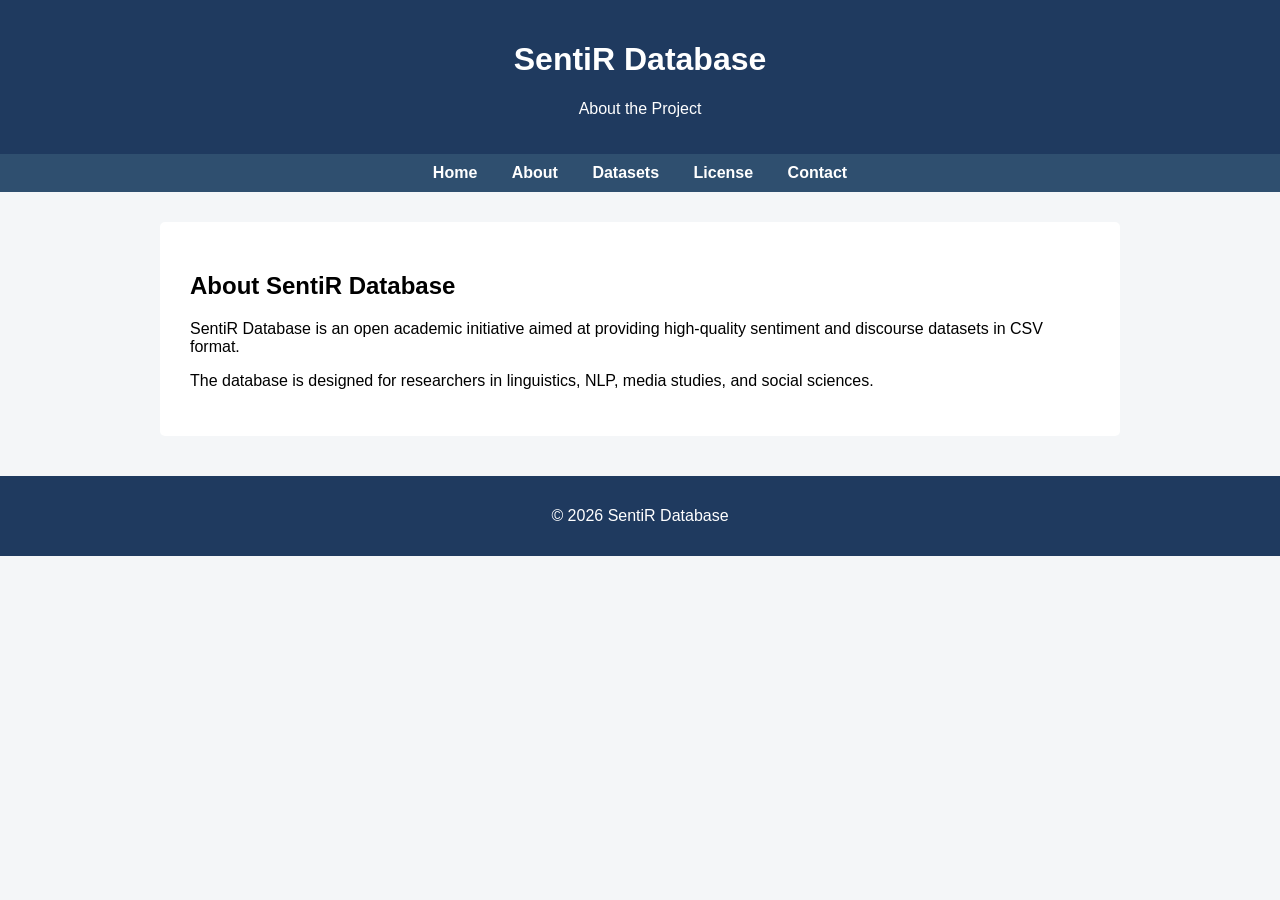
==== about.html @ 33461680 "Add files via upload" ====
<!DOCTYPE html>
<html>
<head>
    <title>About – SentiR Database</title>
    <link rel="stylesheet" href="style.css">
</head>
<body>

<header>
    <h1>SentiR Database</h1>
    <p>About the Project</p>
</header>

<nav>
    <a href="index.html">Home</a>
    <a href="about.html">About</a>
    <a href="datasets.html">Datasets</a>
    <a href="license.html">License</a>
    <a href="contact.html">Contact</a>
</nav>

<div class="container">

<h2>About SentiR Database</h2>
<p>
SentiR Database is an open academic initiative aimed at providing
high-quality sentiment and discourse datasets in CSV format.
</p>

<p>
The database is designed for researchers in linguistics, NLP,
media studies, and social sciences.
</p>

</div>

<footer>
<p>© 2026 SentiR Database</p>
</footer>

</body>
</html>
---- style.css ----
body {
    font-family: Arial, Helvetica, sans-serif;
    background-color: #f4f6f8;
    margin: 0;
    padding: 0;
}

header {
    background-color: #1f3a5f;
    color: white;
    padding: 20px;
    text-align: center;
}

nav {
    background-color: #2f4f6f;
    padding: 10px;
    text-align: center;
}

nav a {
    color: white;
    text-decoration: none;
    margin: 0 15px;
    font-weight: bold;
}

nav a:hover {
    text-decoration: underline;
}

.container {
    max-width: 900px;
    margin: 30px auto;
    background-color: white;
    padding: 30px;
    border-radius: 5px;
}

footer {
    background-color: #1f3a5f;
    color: white;
    text-align: center;
    padding: 15px;
    margin-top: 40px;
}
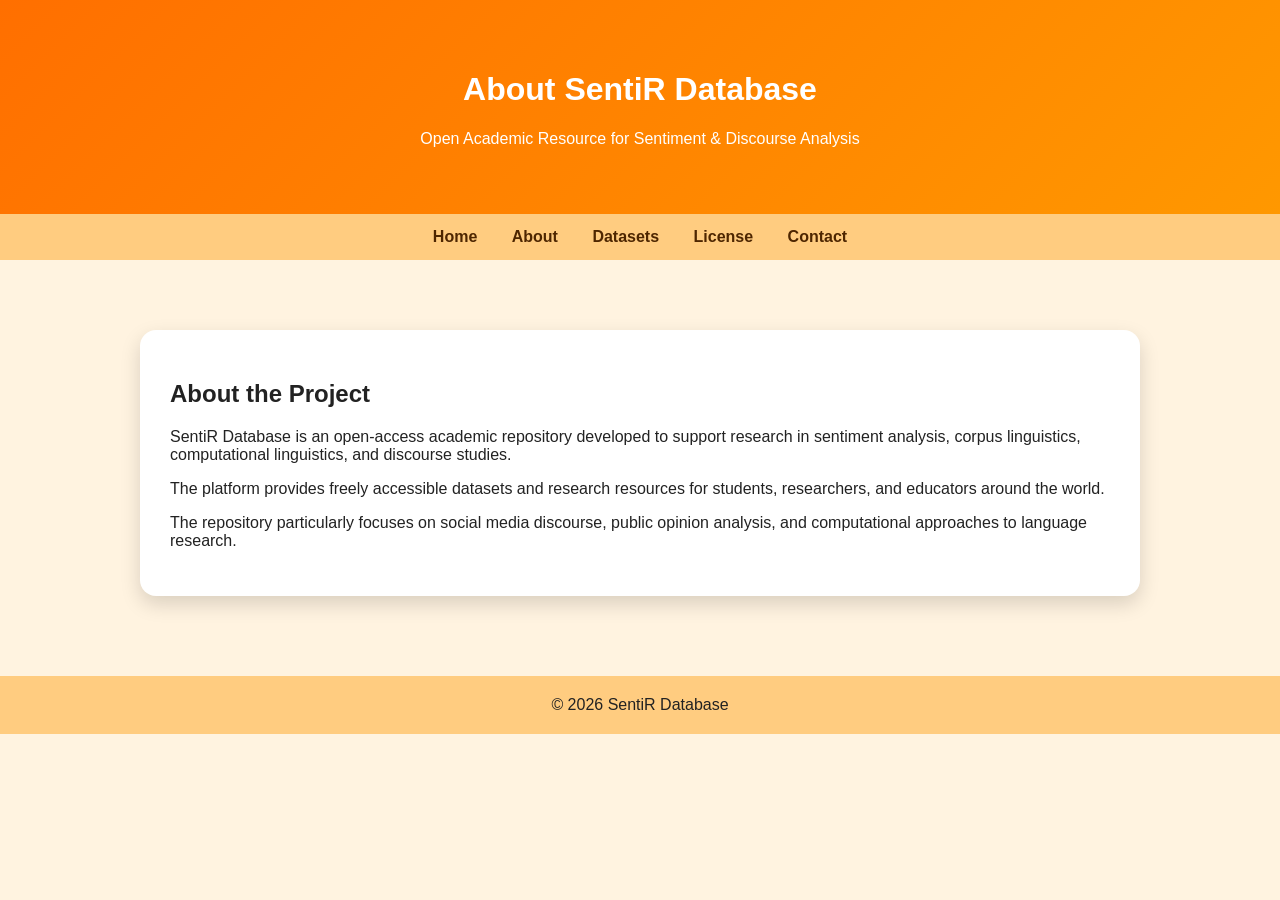
==== commit 6c3f8cb5: "Revamp About page with new design and content Updated the structure and styling of the About page, e" ====
--- a/about.html
+++ b/about.html
@@ -1,42 +1,120 @@
 <!DOCTYPE html>
-<html>
+<html lang="en">
 <head>
-    <title>About – SentiR Database</title>
-    <link rel="stylesheet" href="style.css">
+<meta charset="UTF-8">
+<title>About - SentiR Database</title>
+
+<style>
+body{
+margin:0;
+font-family:Segoe UI,Arial,sans-serif;
+background:#fff3e0;
+color:#222;
+animation:fadeIn 1s ease;
+}
+
+@keyframes fadeIn{
+from{opacity:0;}
+to{opacity:1;}
+}
+
+header{
+background:linear-gradient(135deg,#ff6f00,#ff9800);
+color:white;
+padding:50px 20px;
+text-align:center;
+}
+
+nav{
+background:#ffcc80;
+padding:14px;
+text-align:center;
+}
+
+nav a{
+margin:0 15px;
+text-decoration:none;
+font-weight:bold;
+color:#4e2600;
+}
+
+.container{
+max-width:1000px;
+margin:50px auto;
+padding:20px;
+}
+
+.card{
+background:white;
+padding:30px;
+border-radius:16px;
+box-shadow:0 8px 20px rgba(0,0,0,0.15);
+animation:slideUp 1s ease;
+}
+
+@keyframes slideUp{
+from{
+transform:translateY(30px);
+opacity:0;
+}
+to{
+transform:translateY(0);
+opacity:1;
+}
+}
+
+footer{
+margin-top:60px;
+background:#ffcc80;
+padding:20px;
+text-align:center;
+}
+</style>
 </head>
+
 <body>
 
 <header>
-    <h1>SentiR Database</h1>
-    <p>About the Project</p>
+<h1>About SentiR Database</h1>
+<p>Open Academic Resource for Sentiment & Discourse Analysis</p>
 </header>
 
 <nav>
-    <a href="index.html">Home</a>
-    <a href="about.html">About</a>
-    <a href="datasets.html">Datasets</a>
-    <a href="license.html">License</a>
-    <a href="contact.html">Contact</a>
+<a href="index.html">Home</a>
+<a href="about.html">About</a>
+<a href="datasets.html">Datasets</a>
+<a href="license.html">License</a>
+<a href="contact.html">Contact</a>
 </nav>
 
 <div class="container">
 
-<h2>About SentiR Database</h2>
+<div class="card">
+<h2>About the Project</h2>
+
 <p>
-SentiR Database is an open academic initiative aimed at providing
-high-quality sentiment and discourse datasets in CSV format.
+SentiR Database is an open-access academic repository developed to support
+research in sentiment analysis, corpus linguistics, computational linguistics,
+and discourse studies.
 </p>
 
 <p>
-The database is designed for researchers in linguistics, NLP,
-media studies, and social sciences.
+The platform provides freely accessible datasets and research resources
+for students, researchers, and educators around the world.
+</p>
+
+<p>
+The repository particularly focuses on social media discourse,
+public opinion analysis, and computational approaches to language research.
 </p>
 
 </div>
 
+</div>
+
 <footer>
-<p>© 2026 SentiR Database</p>
+© 2026 SentiR Database
 </footer>
 
 </body>
-</html>+</html>
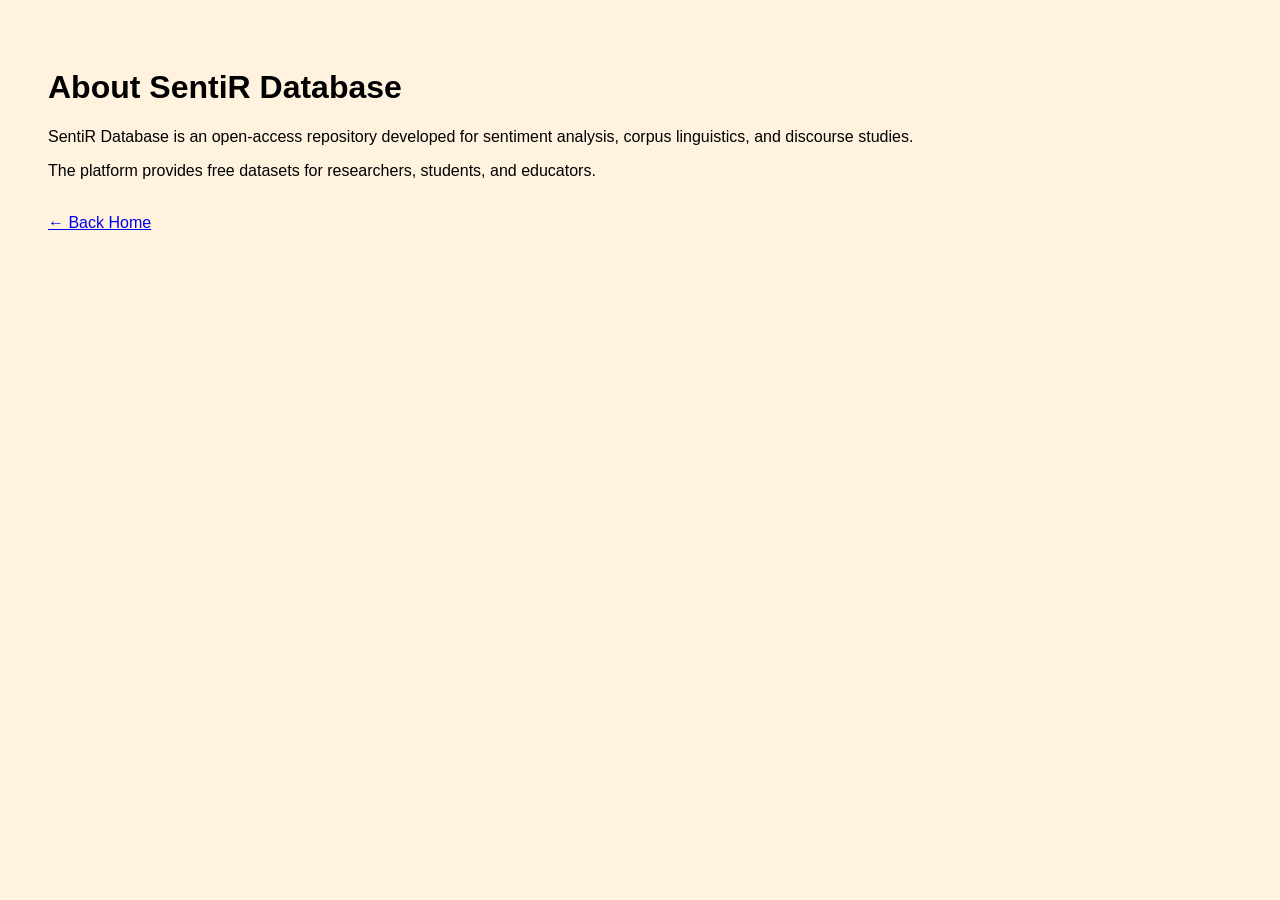
==== commit 19896ef3: "Simplify about.html structure and content Removed styles and navigation links for a simplified layou" ====
--- a/about.html
+++ b/about.html
@@ -3,118 +3,25 @@
 <head>
 <meta charset="UTF-8">
 <title>About - SentiR Database</title>
-
-<style>
-body{
-margin:0;
-font-family:Segoe UI,Arial,sans-serif;
-background:#fff3e0;
-color:#222;
-animation:fadeIn 1s ease;
-}
-
-@keyframes fadeIn{
-from{opacity:0;}
-to{opacity:1;}
-}
-
-header{
-background:linear-gradient(135deg,#ff6f00,#ff9800);
-color:white;
-padding:50px 20px;
-text-align:center;
-}
-
-nav{
-background:#ffcc80;
-padding:14px;
-text-align:center;
-}
-
-nav a{
-margin:0 15px;
-text-decoration:none;
-font-weight:bold;
-color:#4e2600;
-}
-
-.container{
-max-width:1000px;
-margin:50px auto;
-padding:20px;
-}
-
-.card{
-background:white;
-padding:30px;
-border-radius:16px;
-box-shadow:0 8px 20px rgba(0,0,0,0.15);
-animation:slideUp 1s ease;
-}
-
-@keyframes slideUp{
-from{
-transform:translateY(30px);
-opacity:0;
-}
-to{
-transform:translateY(0);
-opacity:1;
-}
-}
-
-footer{
-margin-top:60px;
-background:#ffcc80;
-padding:20px;
-text-align:center;
-}
-</style>
 </head>
 
-<body>
+<body style="background:#fff3e0;font-family:Arial;padding:40px;">
 
-<header>
 <h1>About SentiR Database</h1>
-<p>Open Academic Resource for Sentiment & Discourse Analysis</p>
-</header>
-
-<nav>
-<a href="index.html">Home</a>
-<a href="about.html">About</a>
-<a href="datasets.html">Datasets</a>
-<a href="license.html">License</a>
-<a href="contact.html">Contact</a>
-</nav>
-
-<div class="container">
-
-<div class="card">
-<h2>About the Project</h2>
 
 <p>
-SentiR Database is an open-access academic repository developed to support
-research in sentiment analysis, corpus linguistics, computational linguistics,
-and discourse studies.
+SentiR Database is an open-access repository developed for sentiment analysis,
+corpus linguistics, and discourse studies.
 </p>
 
 <p>
-The platform provides freely accessible datasets and research resources
-for students, researchers, and educators around the world.
+The platform provides free datasets for researchers,
+students, and educators.
 </p>
 
-<p>
-The repository particularly focuses on social media discourse,
-public opinion analysis, and computational approaches to language research.
-</p>
+<br>
 
-</div>
-
-</div>
-
-<footer>
-© 2026 SentiR Database
-</footer>
+<a href="index.html">← Back Home</a>
 
 </body>
 </html>
